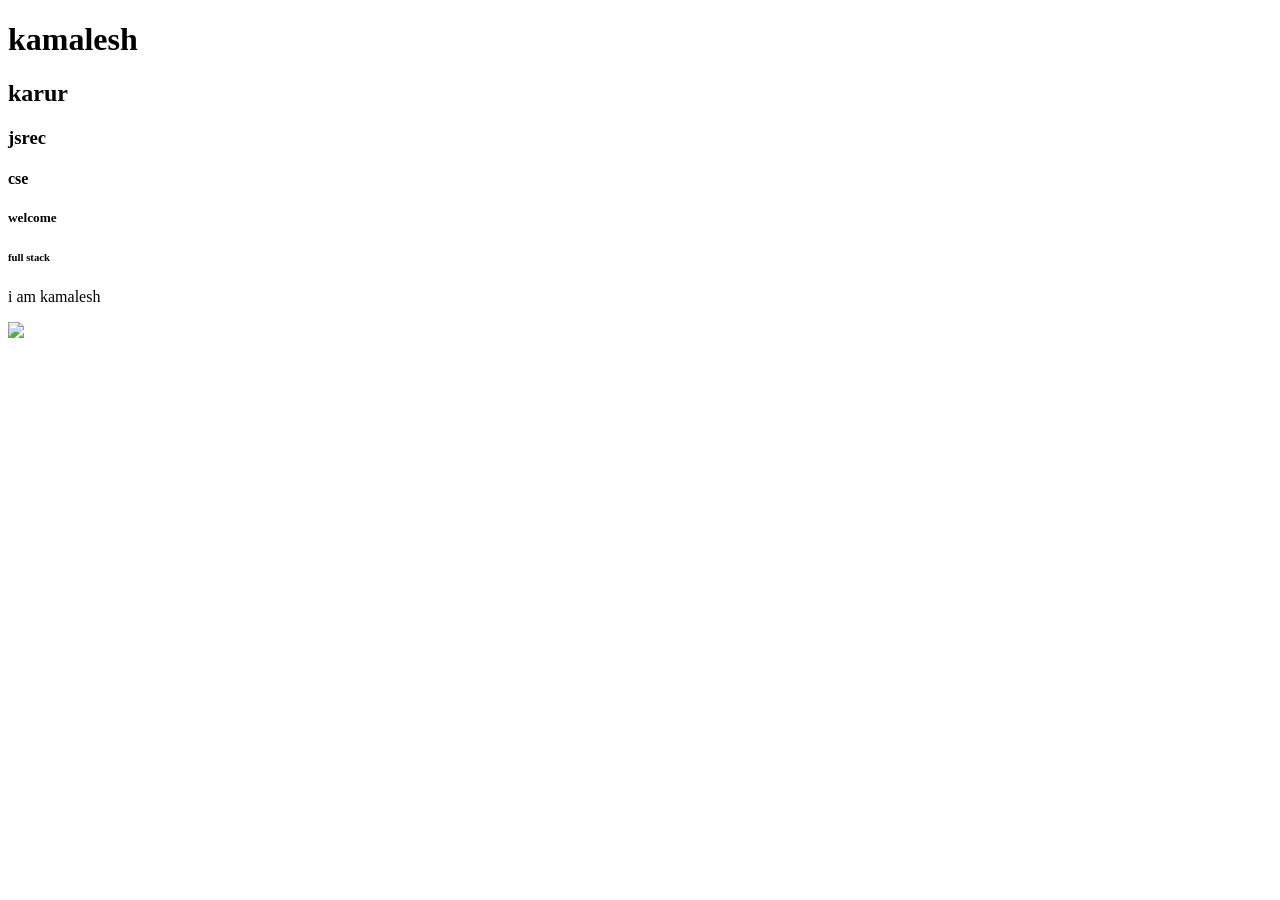
==== index.html @ 25cd5ddb "Day 1" ====
<!DOCTYPE html>
<html lang="en">
<head>
    <meta charset="UTF-8">
    <meta name="viewport" content="width=device-width, initial-scale=1.0">
    <title>Document</title>
</head>
<body>
    <h1>kamalesh</h1>
    <h2>karur</h2>
    <h3>jsrec</h3>
    <h4>cse</h4>
    <h5>welcome</h5>
    <h6>full stack</h6>
    <p>i am kamalesh</p>
    <img src="https://www.shutterstock.com/image-photo/traveler-woman-arms-raised-triumph-260nw-2457990309.jpg">

</body>
</html>
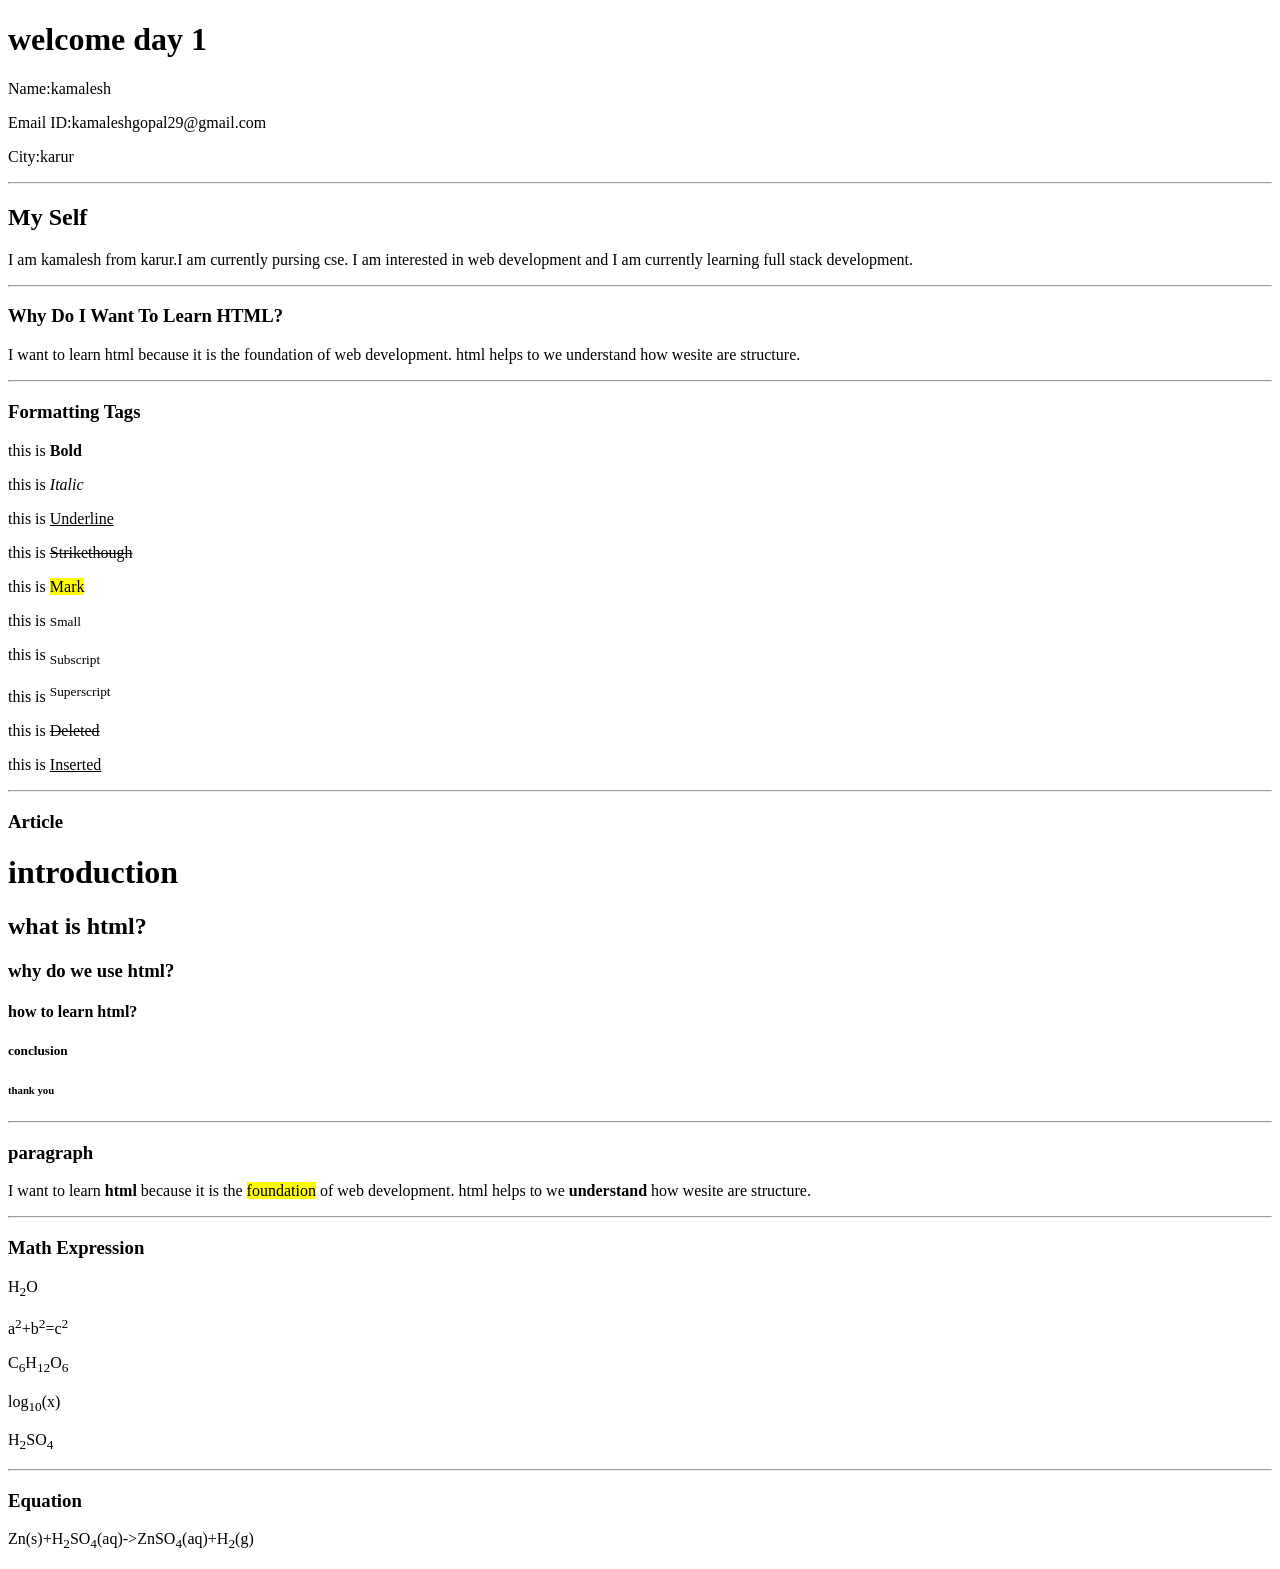
==== commit 6092f8eb: "Updated index" ====
--- a/index.html
+++ b/index.html
@@ -3,17 +3,56 @@
 <head>
     <meta charset="UTF-8">
     <meta name="viewport" content="width=device-width, initial-scale=1.0">
-    <title>Document</title>
+    <title>DAY 1</title>
 </head>
 <body>
-    <h1>kamalesh</h1>
-    <h2>karur</h2>
-    <h3>jsrec</h3>
-    <h4>cse</h4>
-    <h5>welcome</h5>
-    <h6>full stack</h6>
-    <p>i am kamalesh</p>
-    <img src="https://www.shutterstock.com/image-photo/traveler-woman-arms-raised-triumph-260nw-2457990309.jpg">
-
+    <h1>welcome day 1</h1>
+    <p>Name:kamalesh</p>
+    <p>Email ID:kamaleshgopal29@gmail.com</p>
+    <p>City:karur</p>
+    <hr>
+    <h2>My Self</h2>
+    <p>I am kamalesh from karur.I am currently pursing cse.
+        I am interested in web development and I am currently learning full stack development. 
+     </p>
+     <hr>
+     <h3>Why Do I Want To Learn HTML?</h3>
+     <p>I want to learn html because it is the foundation of web development.
+        html helps to we understand how wesite are structure. </p>
+        <hr>
+        <h3>Formatting Tags</h3>
+        <p>this is <b>Bold</b></p>
+        <p>this is <i>Italic</i></p>
+        <p>this is <u>Underline</u></p> 
+        <p>this is <s>Strikethough</s></p>
+        <p>this is <mark>Mark</mark></p>
+        <p>this is <small>Small</small></p>
+        <p>this is <sub>Subscript</sub></p>
+        <p>this is <sup>Superscript</sup></p>
+        <p>this is <del>Deleted</del></p>
+        <p>this is <ins>Inserted</ins></p>
+        <p></p>
+        <hr>
+        <h3>Article</h3>
+        <h1>introduction</h1>
+        <h2>what is html?</h2>
+        <h3>why do we use html?</h3>
+        <h4>how to learn html?</h4>
+        <h5>conclusion</h5>
+        <h6>thank you</h6>
+        <hr>
+        <h3>paragraph</h3>
+        <p>I want to learn <b>html</b> because it is the <mark>foundation</mark> of web development.
+        html helps to we <strong>understand</strong> how wesite are structure. </p>
+        <hr>
+        <h3>Math Expression</h3>
+        <p>H<sub>2</sub>O</p>
+        <p>a<sup>2</sup>+b<sup>2</sup>=c<sup>2</sup></p>
+        <p>C<sub>6</sub>H<sub>12</sub>O<sub>6</sub></p>
+        <p>log<sub>10</sub>(x)</p>
+        <p>H<sub>2</sub>SO<sub>4</sub></p>
+        <hr>
+        <h3>Equation</h3>
+        <p>Zn(s)+H<sub>2</sub>SO<sub>4</sub>(aq)->ZnSO<sub>4</sub>(aq)+H<sub>2</sub>(g)</p>
 </body>
 </html>
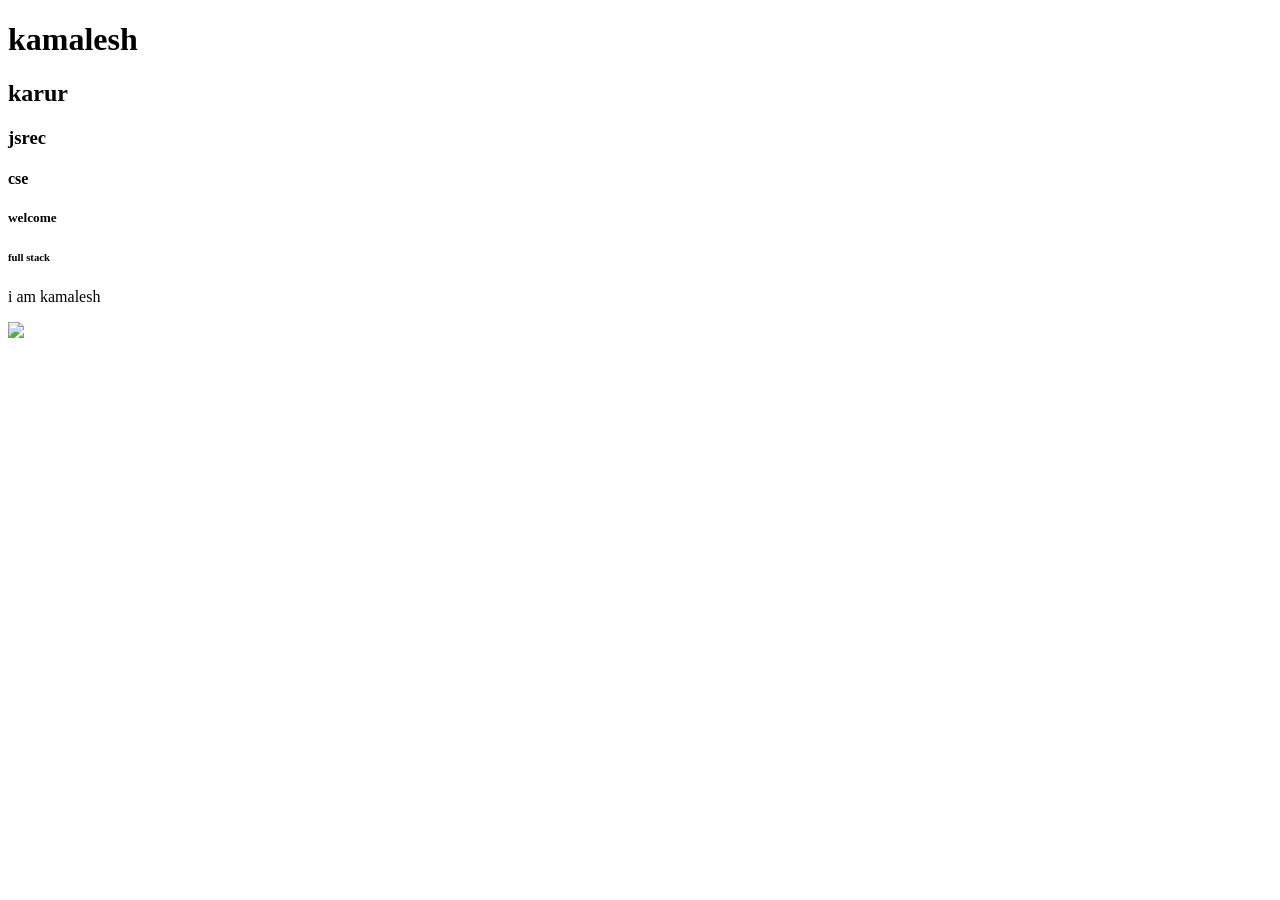
==== commit bc7a5e7d: "Updated Day1.html" ====
--- a/index.html
+++ b/index.html
@@ -3,56 +3,17 @@
 <head>
     <meta charset="UTF-8">
     <meta name="viewport" content="width=device-width, initial-scale=1.0">
-    <title>DAY 1</title>
+    <title>Document</title>
 </head>
 <body>
-    <h1>welcome day 1</h1>
-    <p>Name:kamalesh</p>
-    <p>Email ID:kamaleshgopal29@gmail.com</p>
-    <p>City:karur</p>
-    <hr>
-    <h2>My Self</h2>
-    <p>I am kamalesh from karur.I am currently pursing cse.
-        I am interested in web development and I am currently learning full stack development. 
-     </p>
-     <hr>
-     <h3>Why Do I Want To Learn HTML?</h3>
-     <p>I want to learn html because it is the foundation of web development.
-        html helps to we understand how wesite are structure. </p>
-        <hr>
-        <h3>Formatting Tags</h3>
-        <p>this is <b>Bold</b></p>
-        <p>this is <i>Italic</i></p>
-        <p>this is <u>Underline</u></p> 
-        <p>this is <s>Strikethough</s></p>
-        <p>this is <mark>Mark</mark></p>
-        <p>this is <small>Small</small></p>
-        <p>this is <sub>Subscript</sub></p>
-        <p>this is <sup>Superscript</sup></p>
-        <p>this is <del>Deleted</del></p>
-        <p>this is <ins>Inserted</ins></p>
-        <p></p>
-        <hr>
-        <h3>Article</h3>
-        <h1>introduction</h1>
-        <h2>what is html?</h2>
-        <h3>why do we use html?</h3>
-        <h4>how to learn html?</h4>
-        <h5>conclusion</h5>
-        <h6>thank you</h6>
-        <hr>
-        <h3>paragraph</h3>
-        <p>I want to learn <b>html</b> because it is the <mark>foundation</mark> of web development.
-        html helps to we <strong>understand</strong> how wesite are structure. </p>
-        <hr>
-        <h3>Math Expression</h3>
-        <p>H<sub>2</sub>O</p>
-        <p>a<sup>2</sup>+b<sup>2</sup>=c<sup>2</sup></p>
-        <p>C<sub>6</sub>H<sub>12</sub>O<sub>6</sub></p>
-        <p>log<sub>10</sub>(x)</p>
-        <p>H<sub>2</sub>SO<sub>4</sub></p>
-        <hr>
-        <h3>Equation</h3>
-        <p>Zn(s)+H<sub>2</sub>SO<sub>4</sub>(aq)->ZnSO<sub>4</sub>(aq)+H<sub>2</sub>(g)</p>
+    <h1>kamalesh</h1>
+    <h2>karur</h2>
+    <h3>jsrec</h3>
+    <h4>cse</h4>
+    <h5>welcome</h5>
+    <h6>full stack</h6>
+    <p>i am kamalesh</p>
+    <img src="https://www.shutterstock.com/image-photo/traveler-woman-arms-raised-triumph-260nw-2457990309.jpg">
+
 </body>
 </html>
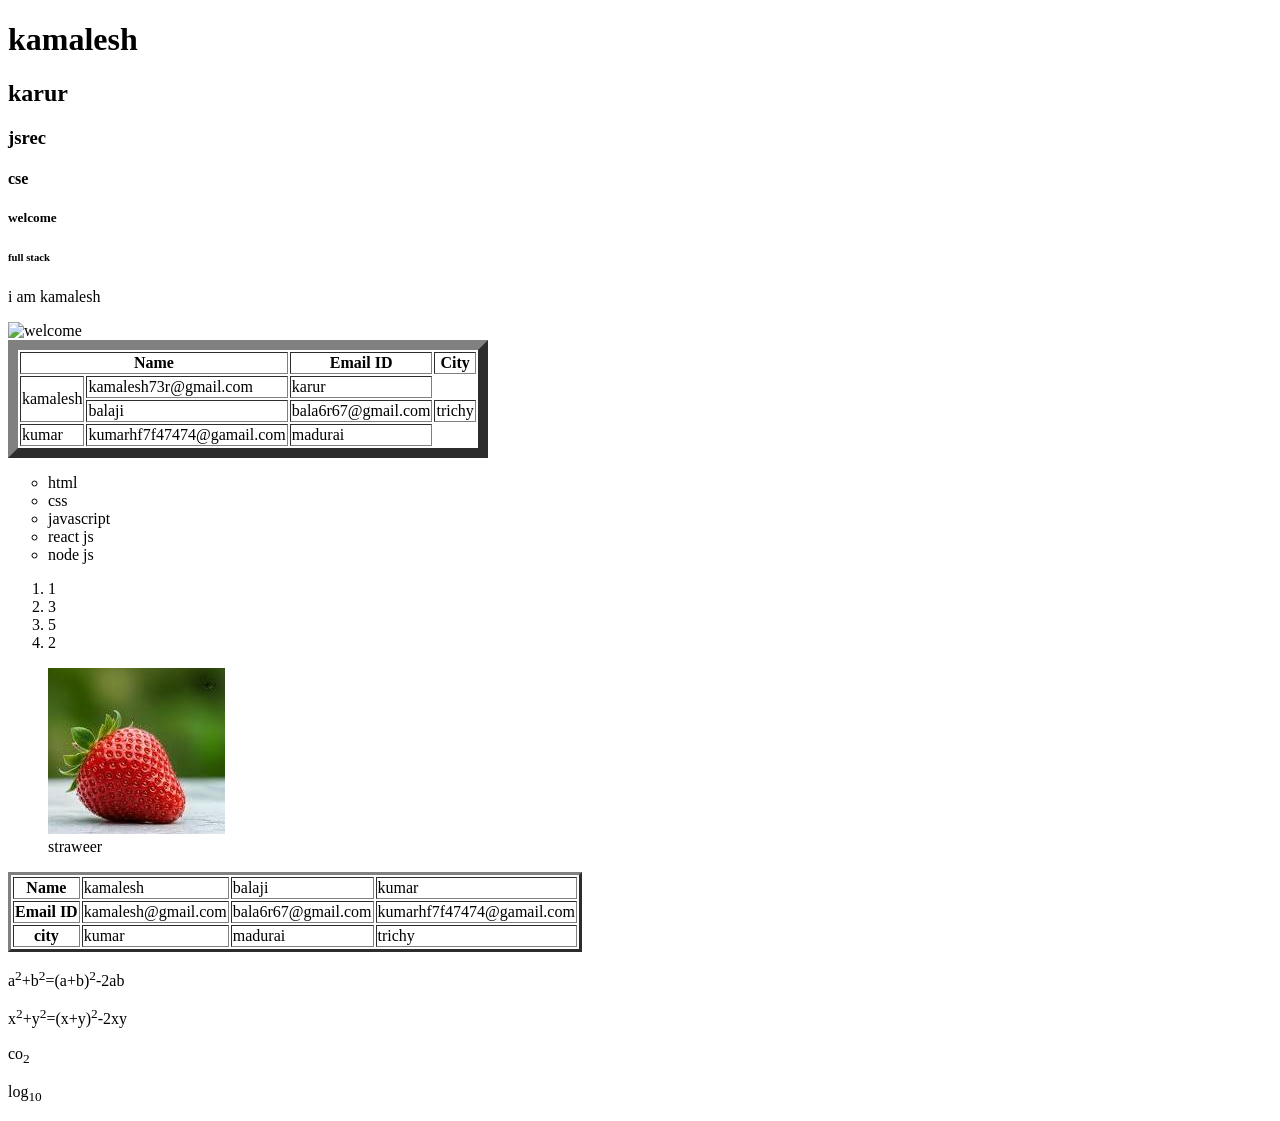
==== commit 06740811: "Day2" ====
--- a/index.html
+++ b/index.html
@@ -13,7 +13,70 @@
     <h5>welcome</h5>
     <h6>full stack</h6>
     <p>i am kamalesh</p>
-    <img src="https://www.shutterstock.com/image-photo/traveler-woman-arms-raised-triumph-260nw-2457990309.jpg">
+    <img src="https://www.shutterstock.com/image-photo/traveler-woman-arms-raised-triumph-260nw-2457990309.jpg" target:"blank _" title="welcome">
+    <table border="10">
+        <tr>
+            <th colspan="2">Name</th>
+            <th>Email ID</th>
+            <th>City</th>
+        </tr>
+        <tr>
+            <td rowspan="2">kamalesh</td>
+            <td>kamalesh73r@gmail.com</td>
+            <td>karur</td>
+        </tr>
+        <tr>
+            <td>balaji</td>
+            <td>bala6r67@gmail.com</td>
+            <td>trichy</td>
+        </tr>
+        <tr>
+            <td>kumar</td>
+            <td>kumarhf7f47474@gamail.com</td>
+            <td>madurai</td>
+       </tr>
+    </table>
+    <ul style type="circle">
+        <li>html</li>
+        <li>css</li>
+        <li>javascript</li>
+        <li>react js</li>
+        <li>node js</li>
+    </ul>
+    <ol>
+        <li>1</li>
+        <li>3</li>
+        <li>5</li>
+        <li>2</li>
+    </ol>
+    <figure>
+        <img src="[data-uri]" title="strawery">
+        <figcaption>straweer</figcaption>
+    </figure>
+    <table border="3">
+        <tr>
+            <th>Name</th>
+            <td>kamalesh</td>
+            <td>balaji</td>
+            <td>kumar</td>
+        </tr>
+        <tr>
+            <th>Email ID</th>
+            <td>kamalesh@gmail.com</td>
+            <td>bala6r67@gmail.com</td>
+            <td>kumarhf7f47474@gamail.com</td>
+        </tr>
+        <tr>
+            <th>city</th>
+            <td>kumar</td>
+            <td>madurai</td>
+            <td>trichy</td>
+        </tr>
+    </table>
+    <p>a<sup>2</sup>+b<sup>2</sup>=(a+b)<sup>2</sup>-2ab</p>
+    <p>x<sup>2</sup>+y<sup>2</sup>=(x+y)<sup>2</sup>-2xy</p>
+    <p>co<sub>2</sub></p>
+    <p>log<sub>10</sub></p>
 
 </body>
 </html>
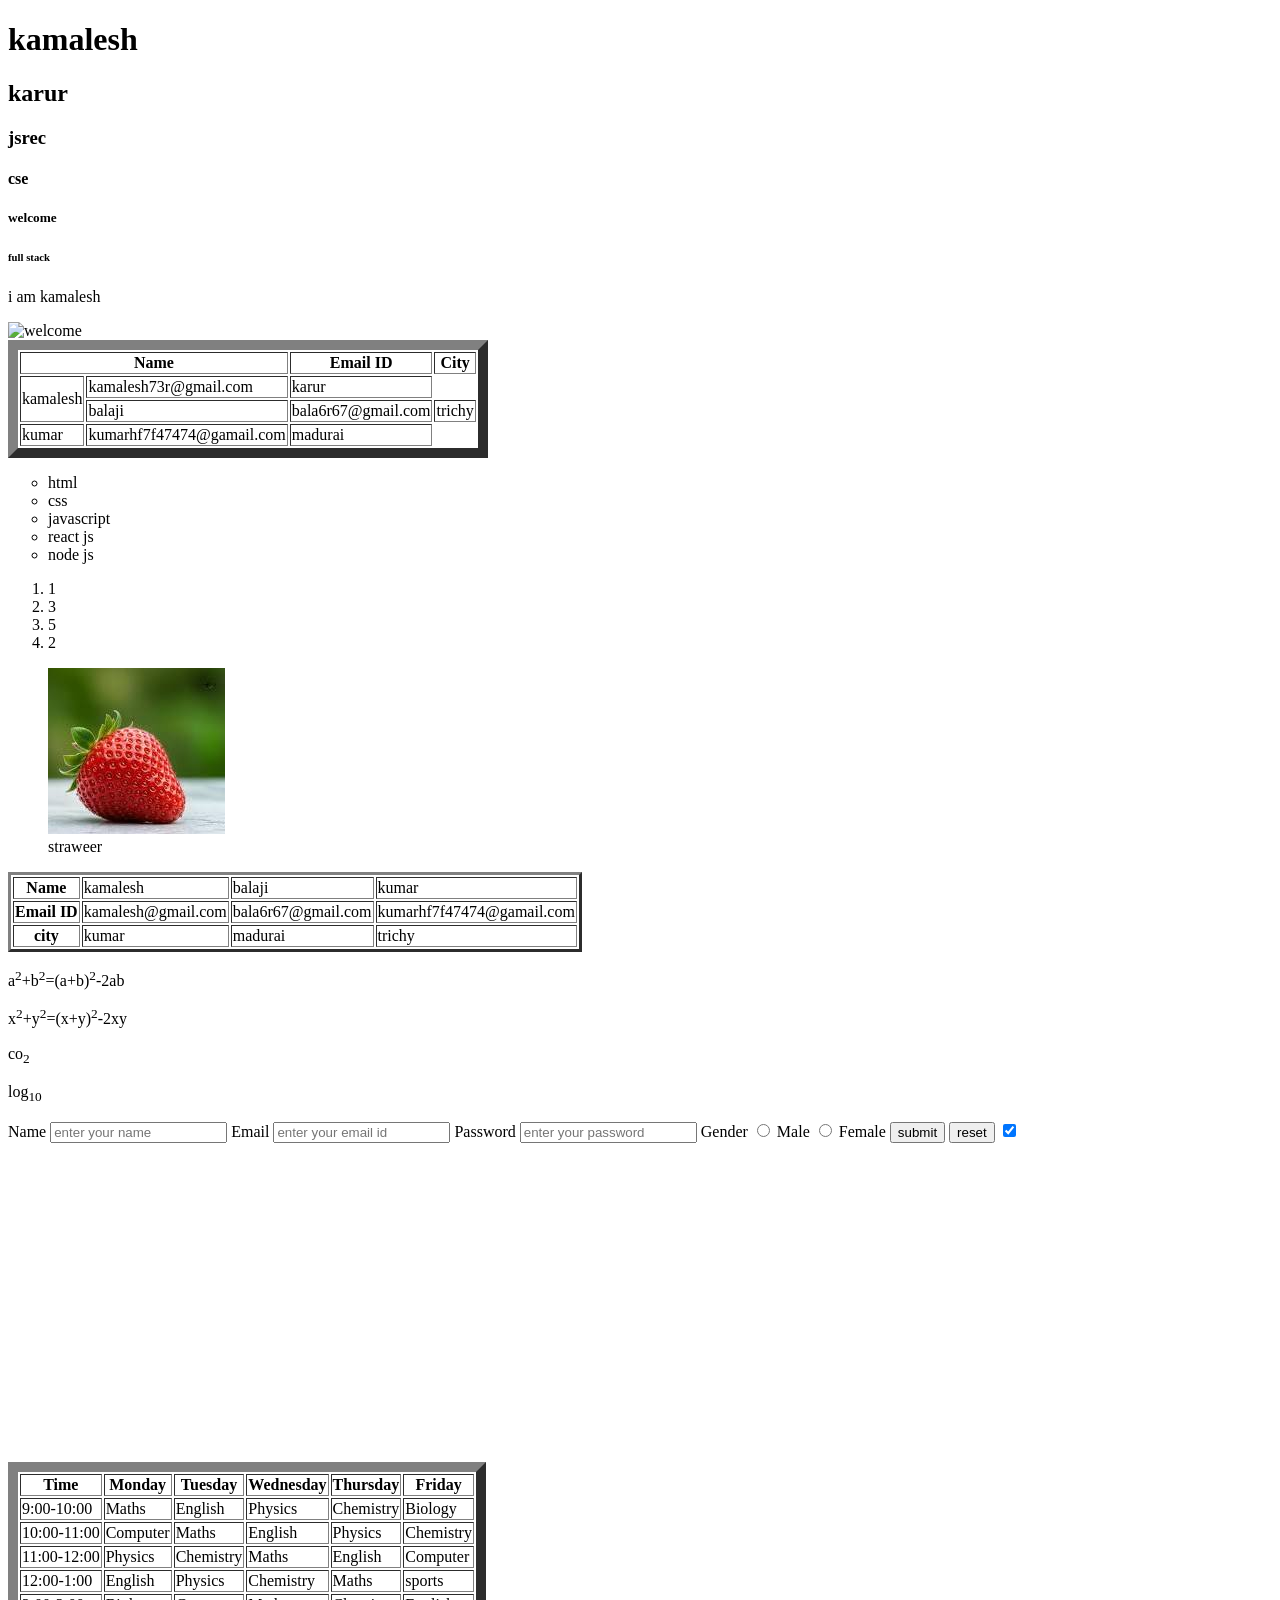
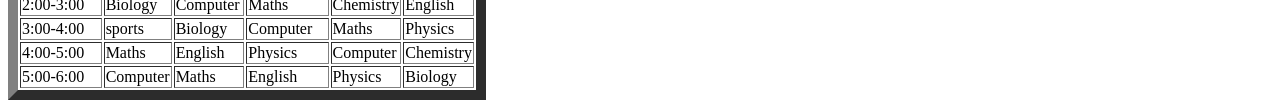
==== commit d787232b: "Day3" ====
--- a/index.html
+++ b/index.html
@@ -1,10 +1,12 @@
 <!DOCTYPE html>
 <html lang="en">
+
 <head>
     <meta charset="UTF-8">
     <meta name="viewport" content="width=device-width, initial-scale=1.0">
     <title>Document</title>
 </head>
+
 <body>
     <h1>kamalesh</h1>
     <h2>karur</h2>
@@ -13,7 +15,8 @@
     <h5>welcome</h5>
     <h6>full stack</h6>
     <p>i am kamalesh</p>
-    <img src="https://www.shutterstock.com/image-photo/traveler-woman-arms-raised-triumph-260nw-2457990309.jpg" target:"blank _" title="welcome">
+    <img src="https://www.shutterstock.com/image-photo/traveler-woman-arms-raised-triumph-260nw-2457990309.jpg"
+        target:"blank _" title="welcome">
     <table border="10">
         <tr>
             <th colspan="2">Name</th>
@@ -34,7 +37,7 @@
             <td>kumar</td>
             <td>kumarhf7f47474@gamail.com</td>
             <td>madurai</td>
-       </tr>
+        </tr>
     </table>
     <ul style type="circle">
         <li>html</li>
@@ -50,7 +53,8 @@
         <li>2</li>
     </ol>
     <figure>
-        <img src="[data-uri]" title="strawery">
+        <img src="[data-uri]"
+            title="strawery">
         <figcaption>straweer</figcaption>
     </figure>
     <table border="3">
@@ -77,6 +81,96 @@
     <p>x<sup>2</sup>+y<sup>2</sup>=(x+y)<sup>2</sup>-2xy</p>
     <p>co<sub>2</sub></p>
     <p>log<sub>10</sub></p>
+    <div>
+        <label for="name">Name</label>
+        <input type="text" placeholder="enter your name" id="name">
+        <label for="email">Email</label>
+        <input type="email" placeholder="enter your email id" id="email">
+        <label for="password">Password</label>
+        <input type="password" placeholder="enter your password" id="password">
+        <label for="gender">Gender</label>
+        <input type="radio" name="gender" id="male" Male>
+        <label for="male">Male</label>
+        <input type="radio" name="gender" id="female" Female>
+        <label for="female">Female</label>
+        <input type="submit" value="submit">
+        <input type="reset" value="reset">
+        <input type="checkbox" id="check" checked>
+        <iframe width="560" height="315" src="https://www.youtube.com/embed/mLwlGsRhNIU?si=1HJZyIld62yGiOM1" title="YouTube video player" frameborder="0" allow="accelerometer; autoplay; clipboard-write; encrypted-media; gyroscope; picture-in-picture; web-share" referrerpolicy="strict-origin-when-cross-origin" allowfullscreen></iframe>
+                <table border="10">
+            <tr>
+                <th>Time</th>
+                <th>Monday</th>
+                <th>Tuesday</th>
+                <th>Wednesday</th>
+                <th>Thursday</th>
+                <th>Friday</th>
+            </tr>
+            <tr>
+                <td>9:00-10:00</td>
+                <td>Maths</td>
+                <td>English</td>
+                <td>Physics</td>
+                <td>Chemistry</td>
+                <td>Biology</td>
+            </tr>
+            <tr>
+                <td>10:00-11:00</td>
+                <td>Computer</td>
+                <td>Maths</td>
+                <td>English</td>
+                <td>Physics</td>
+                <td>Chemistry</td>
+            </tr>
+            <tr>
+                <td>11:00-12:00</td>
+                <td>Physics</td>
+                <td>Chemistry</td>
+                <td>Maths</td>
+                <td>English</td>
+                <td>Computer</td>
+            </tr>
+            <tr>
+                <td>12:00-1:00</td>
+                <td>English</td>
+                <td>Physics</td>
+                <td>Chemistry</td>
+                <td>Maths</td>
+                <td>sports</td>
+            </tr>
+            <tr>
+                <td>2:00-3:00</td>
+                <td>Biology</td>
+                <td>Computer</td>
+                <td>Maths</td>
+                <td>Chemistry</td>
+                <td>English</td>
+            </tr>
+            <tr>
+                <td>3:00-4:00</td>
+                <td>sports</td>
+                <td>Biology</td>
+                <td>Computer</td>
+                <td>Maths</td>
+                <td>Physics</td>
+            </tr>
+            <tr>
+                <td>4:00-5:00</td>
+                <td>Maths</td>
+                <td>English</td>
+                <td>Physics</td>
+                <td>Computer</td>
+                <td>Chemistry</td>
+            </tr>
+            <tr>
+                <td>5:00-6:00</td>
+                <td>Computer</td>
+                <td>Maths</td>
+                <td>English</td>
+                <td>Physics</td>
+                <td>Biology</td>
+            </tr>
+        </table>
+</body>
 
-</body>
 </html>
